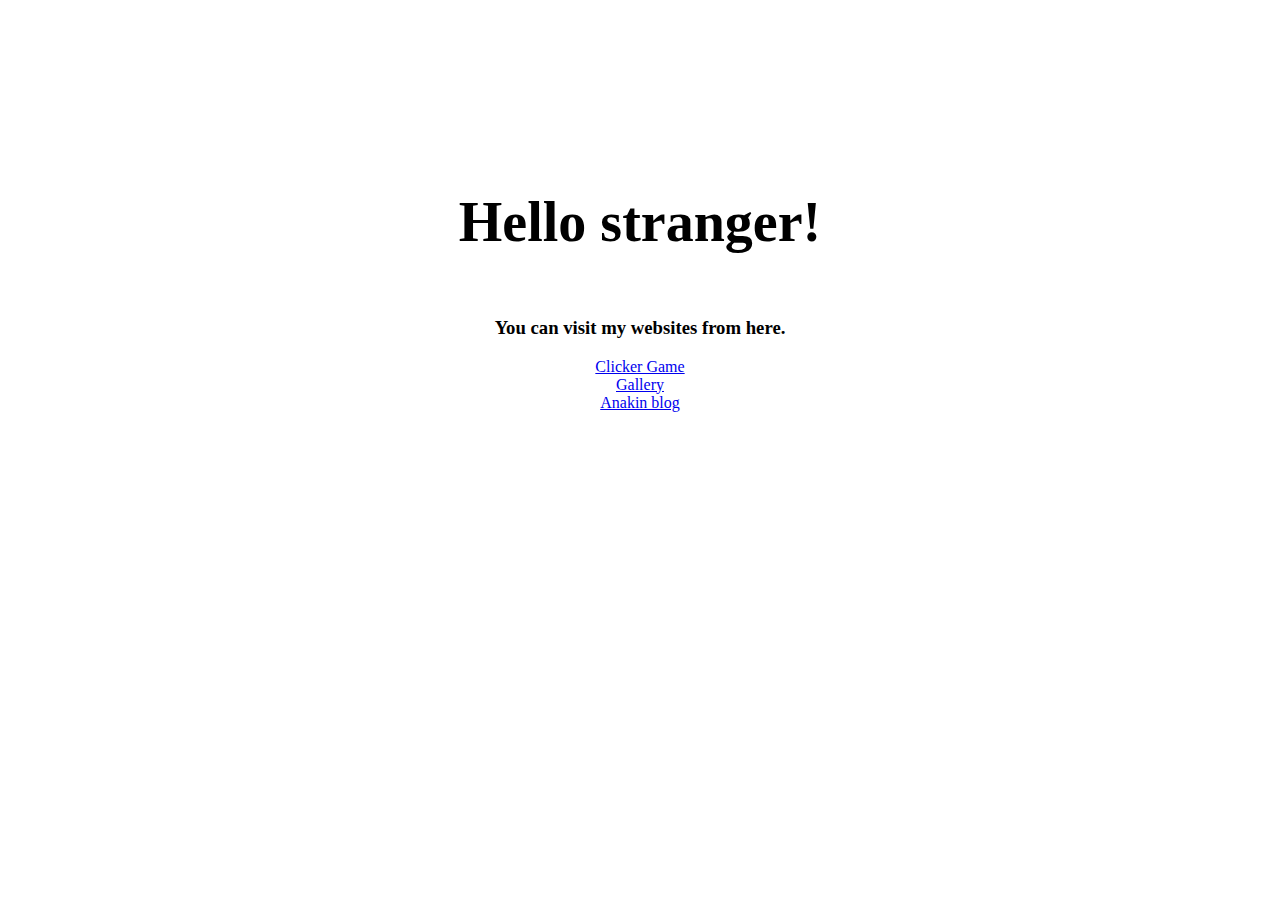
==== index.html @ 91e17f53 "Update index.html" ====
<!DOCTYPE html>
<html lang="en">
<head>
    <meta charset="UTF-8">
    <meta name="viewport" content="width=device-width, initial-scale=1.0">
    <title>Hello</title>
    <link rel="stylesheet" href="style.css">
</head>
<body>
    <h1>Hello stranger!</h1>
    <div>
        <h3>You can visit my websites from here.</h3>
        <a href="https://davidnemes.github.io/clickerGame.html">Clicker Game</a>
        <a href="https://davidnemes.github.io/gallery">Gallery</a>
        <a href="https://davidnemes.github.io/anakin.html">Anakin blog</a>
    </div>
</body>
</html>
---- style.css ----
h1 {
    width: 40%;
    margin: 15% 30% 5% 30%;
    text-align: center;
    font-size: 350%;
}

div {
    text-align: center;
}

a {
    display: block;
}
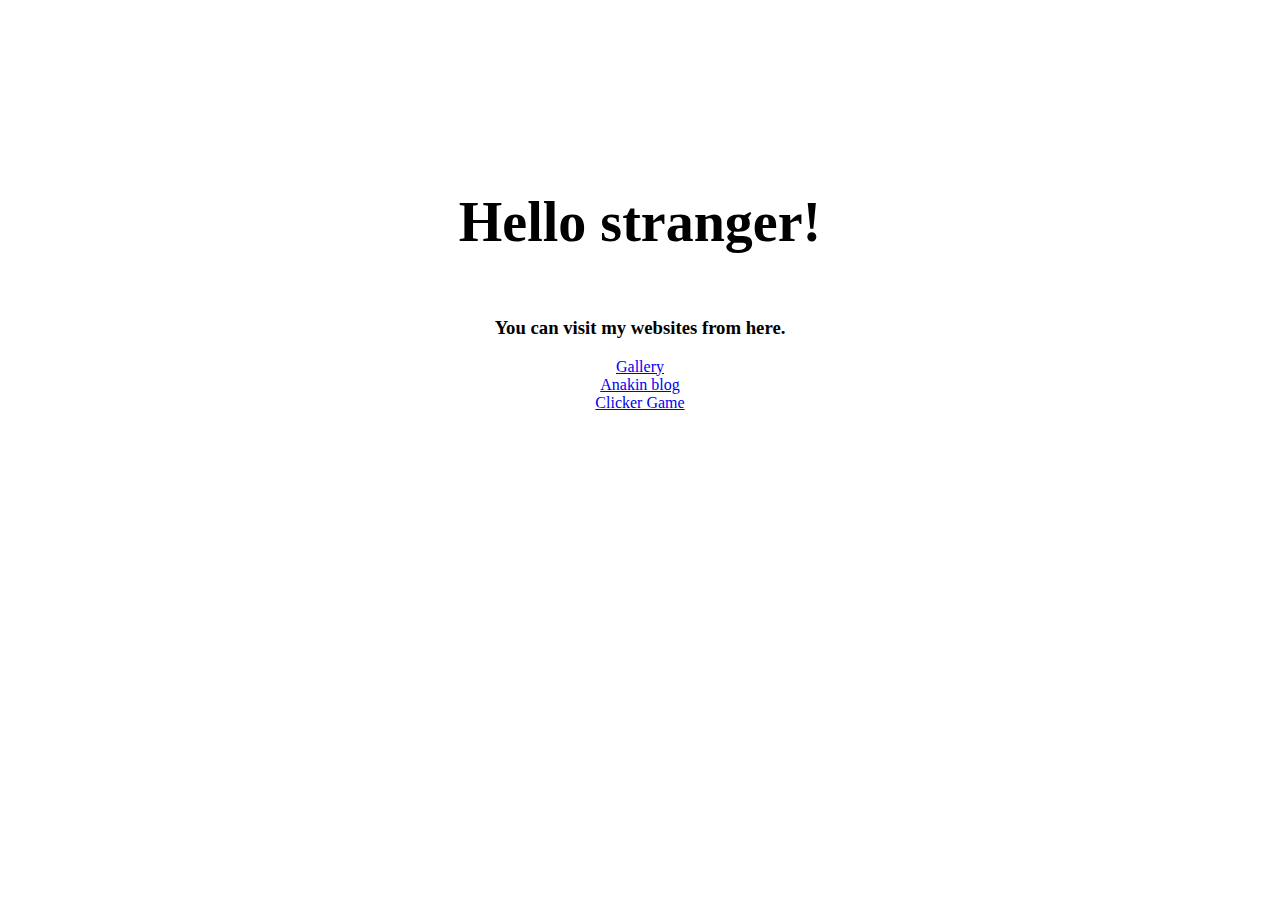
==== commit 95357cd4: "changing a bit + ad math" ====
--- a/index.html
+++ b/index.html
@@ -10,9 +10,10 @@
     <h1>Hello stranger!</h1>
     <div>
         <h3>You can visit my websites from here.</h3>
-        <a href="https://davidnemes.github.io/clickerGame.html">Clicker Game</a>
         <a href="https://davidnemes.github.io/gallery">Gallery</a>
         <a href="https://davidnemes.github.io/anakin.html">Anakin blog</a>
+        <a href="https://davidnemes.github.io/clickerGame.html">Clicker Game</a>
+        <a href="https://davidnemes.github.io/math.html"></a>
     </div>
 </body>
 </html>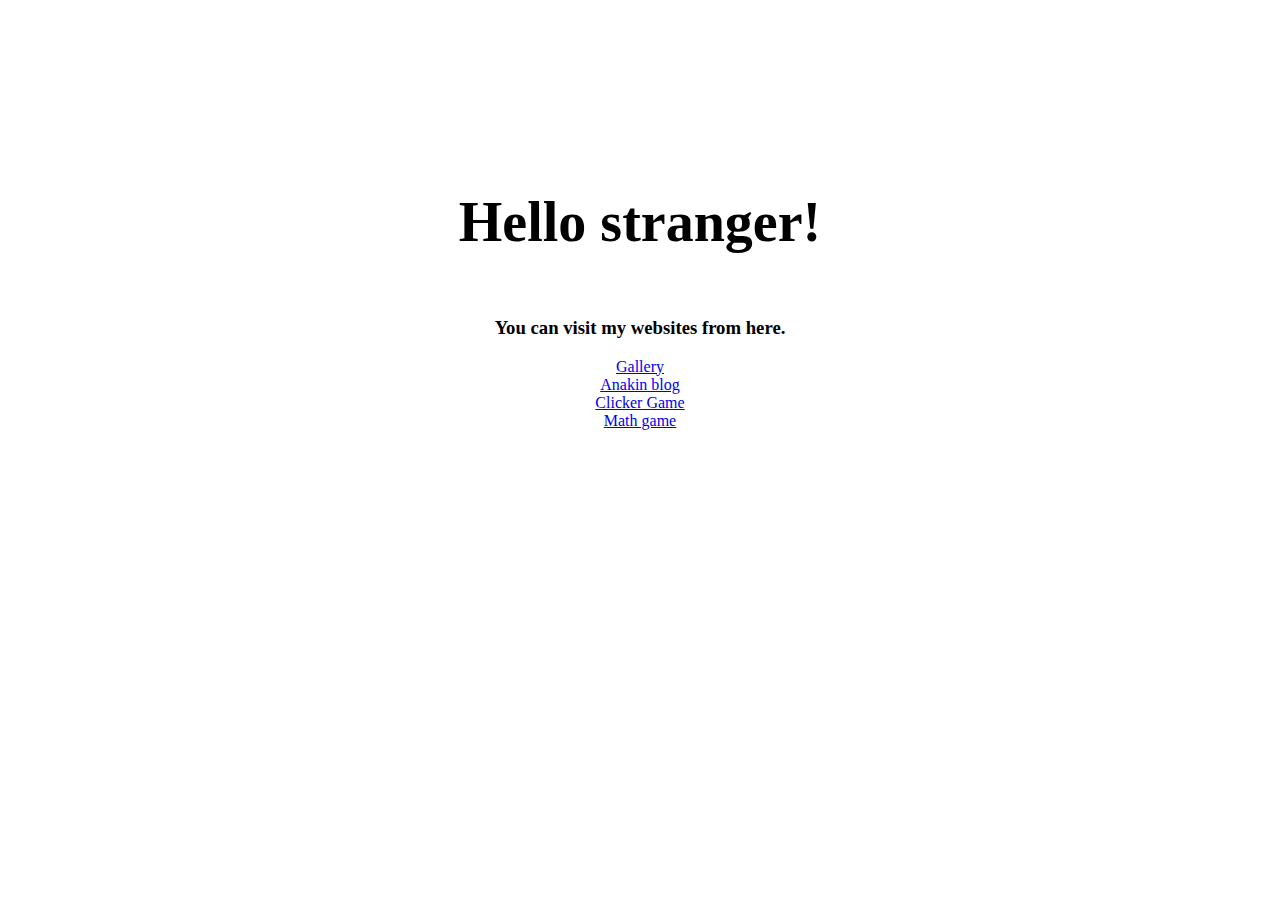
==== commit 544682b5: "forgot stg" ====
--- a/index.html
+++ b/index.html
@@ -13,7 +13,7 @@
         <a href="https://davidnemes.github.io/gallery">Gallery</a>
         <a href="https://davidnemes.github.io/anakin.html">Anakin blog</a>
         <a href="https://davidnemes.github.io/clickerGame.html">Clicker Game</a>
-        <a href="https://davidnemes.github.io/math.html"></a>
+        <a href="https://davidnemes.github.io/math.html">Math game</a>
     </div>
 </body>
 </html>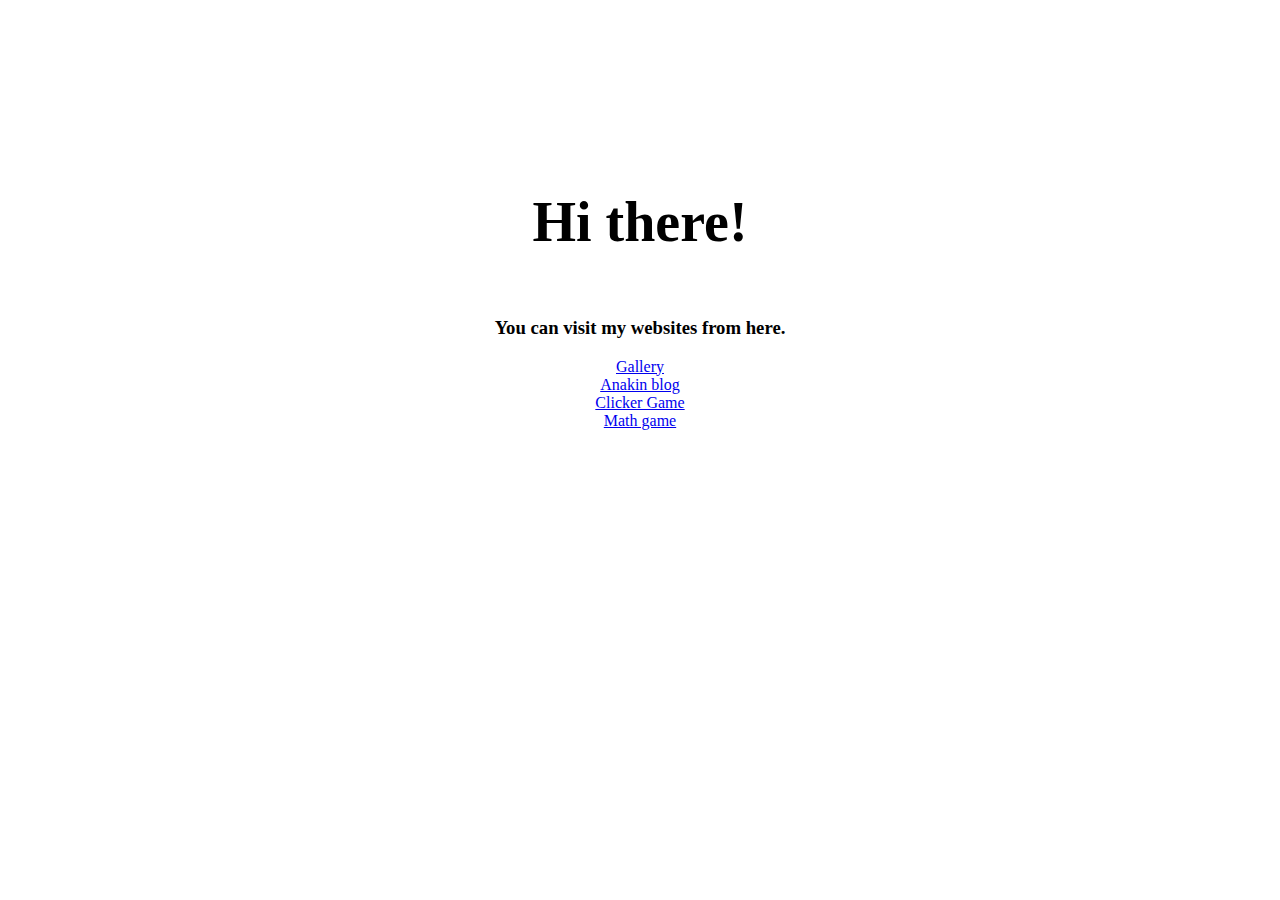
==== commit b9436cd2: "little bit better greeting" ====
--- a/index.html
+++ b/index.html
@@ -7,7 +7,7 @@
     <link rel="stylesheet" href="style.css">
 </head>
 <body>
-    <h1>Hello stranger!</h1>
+    <h1>Hi there!</h1>
     <div>
         <h3>You can visit my websites from here.</h3>
         <a href="https://davidnemes.github.io/gallery">Gallery</a>
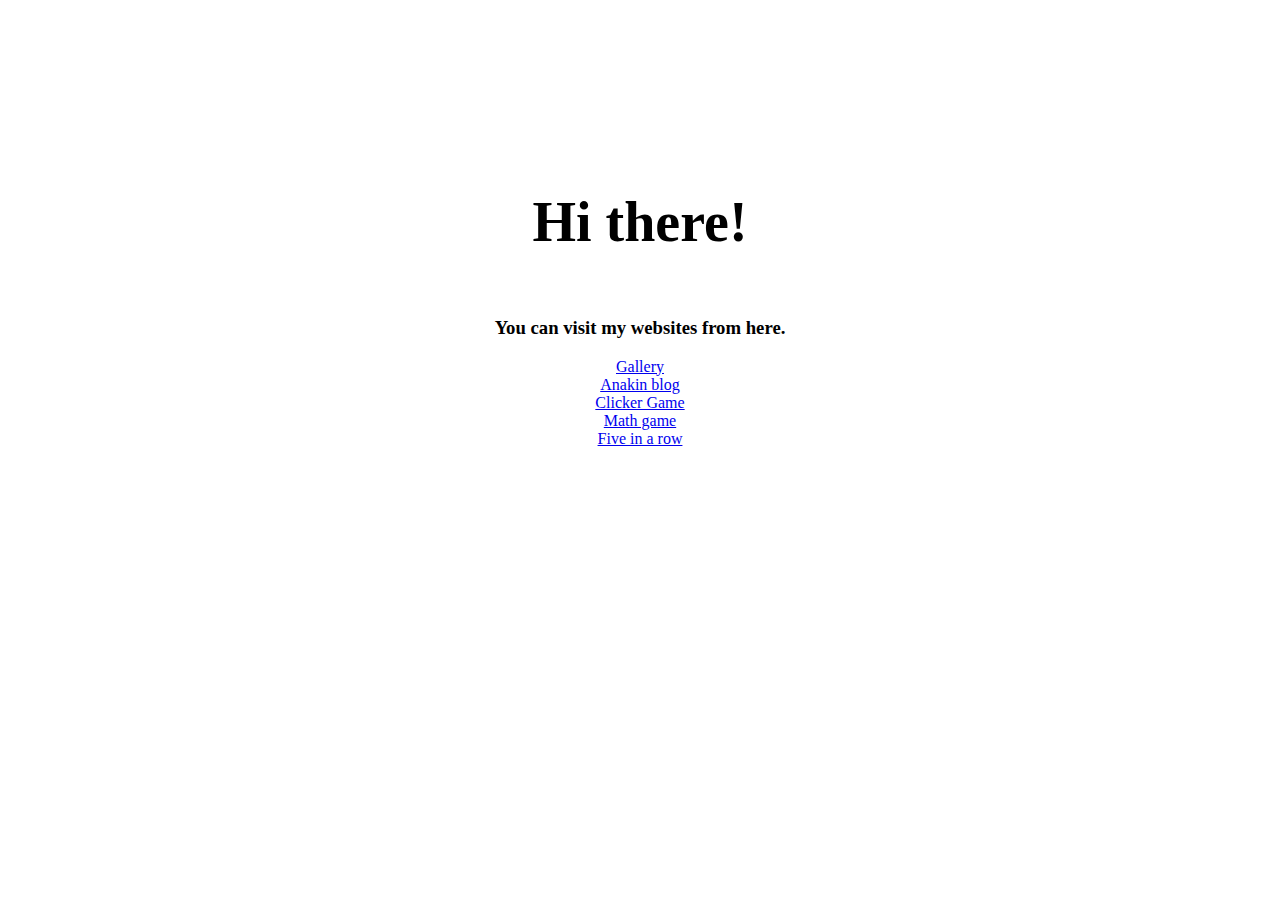
==== commit 4df82890: "add resetGame, prepareGame + a few changes" ====
--- a/index.html
+++ b/index.html
@@ -14,6 +14,7 @@
         <a href="https://davidnemes.github.io/anakin.html">Anakin blog</a>
         <a href="https://davidnemes.github.io/clickerGame.html">Clicker Game</a>
         <a href="https://davidnemes.github.io/math.html">Math game</a>
+        <a href="https://davidnemes.github.io/five-in-a-row.html">Five in a row</a>
     </div>
 </body>
 </html>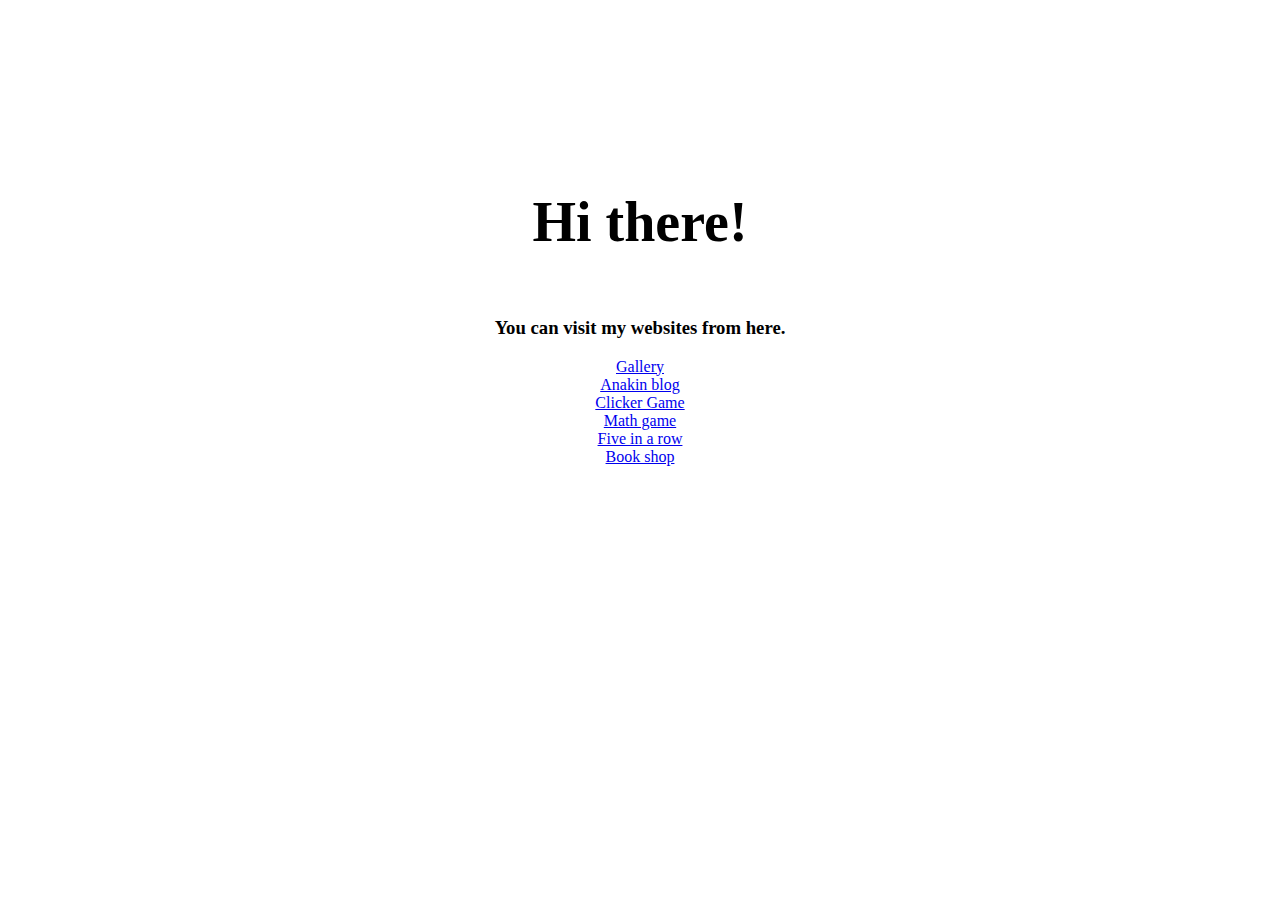
==== commit fc80d35f: "add bookshop" ====
--- a/index.html
+++ b/index.html
@@ -10,11 +10,12 @@
     <h1>Hi there!</h1>
     <div>
         <h3>You can visit my websites from here.</h3>
-        <a href="https://davidnemes.github.io/gallery">Gallery</a>
-        <a href="https://davidnemes.github.io/anakin.html">Anakin blog</a>
-        <a href="https://davidnemes.github.io/clickerGame.html">Clicker Game</a>
-        <a href="https://davidnemes.github.io/math.html">Math game</a>
-        <a href="https://davidnemes.github.io/five-in-a-row.html">Five in a row</a>
+        <a href="https://davidnemes.github.io/gallery/gallery.html">Gallery</a>
+        <a href="https://davidnemes.github.io/anakin/anakin.html">Anakin blog</a>
+        <a href="https://davidnemes.github.io/clicker-game/clickerGame.html">Clicker Game</a>
+        <a href="https://davidnemes.github.io/math-game/math.html">Math game</a>
+        <a href="https://davidnemes.github.io/five-in-a-row/five-in-a-row.html">Five in a row</a>
+        <a href="https://davidnemes.github.io/bookshop/index.html">Book shop</a>
     </div>
 </body>
 </html>